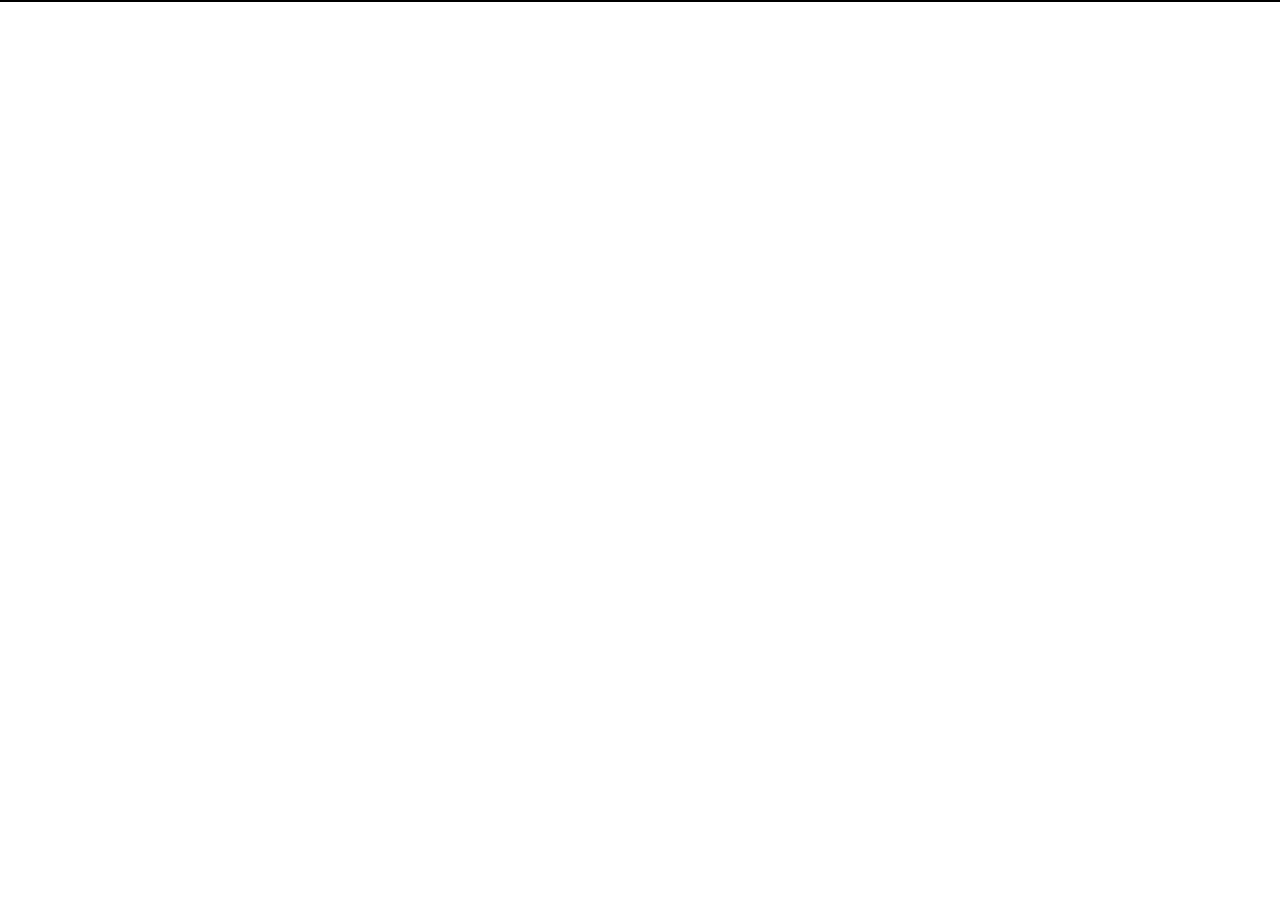
==== template_templates/init_bootstrap_template/index.html @ 524a4563 "files added and arranged" ====
<!DOCTYPE html>
<html lang="en">

<head>
    <meta charset="UTF-8">
    <meta name="viewport" content="width=device-width, initial-scale=1.0">
    <meta http-equiv="X-UA-Compatible" content="ie=edge">
    <title>Initial Template</title>
    <link rel="stylesheet" type="text/css" href="assets/css/reset.css">
    <link rel="stylesheet" type="text/css" href="assets/css/style.css">
</head>

<body>

</body>

</html>
---- template_templates/init_bootstrap_template/assets/css/style.css ----
body, header, footer, div, h1, h2, h3, h4, h5, h6, section, article, aside, p, nav {
    border: 1px solid black;
}

header {
    background-color: orange;
}

div {
    background-color: red;
}

h1, h2, h3, h4, h5, h6 {
    background-color: pink;
}

section {
    background-color: purple;
}

aside {
    background-color: aqua;
}

article {
    background-color: brown;
}

p {
    background-color: yellow;
}

footer {
    background-color: crimson;
}

nav {
    background-color: blueviolet;
}
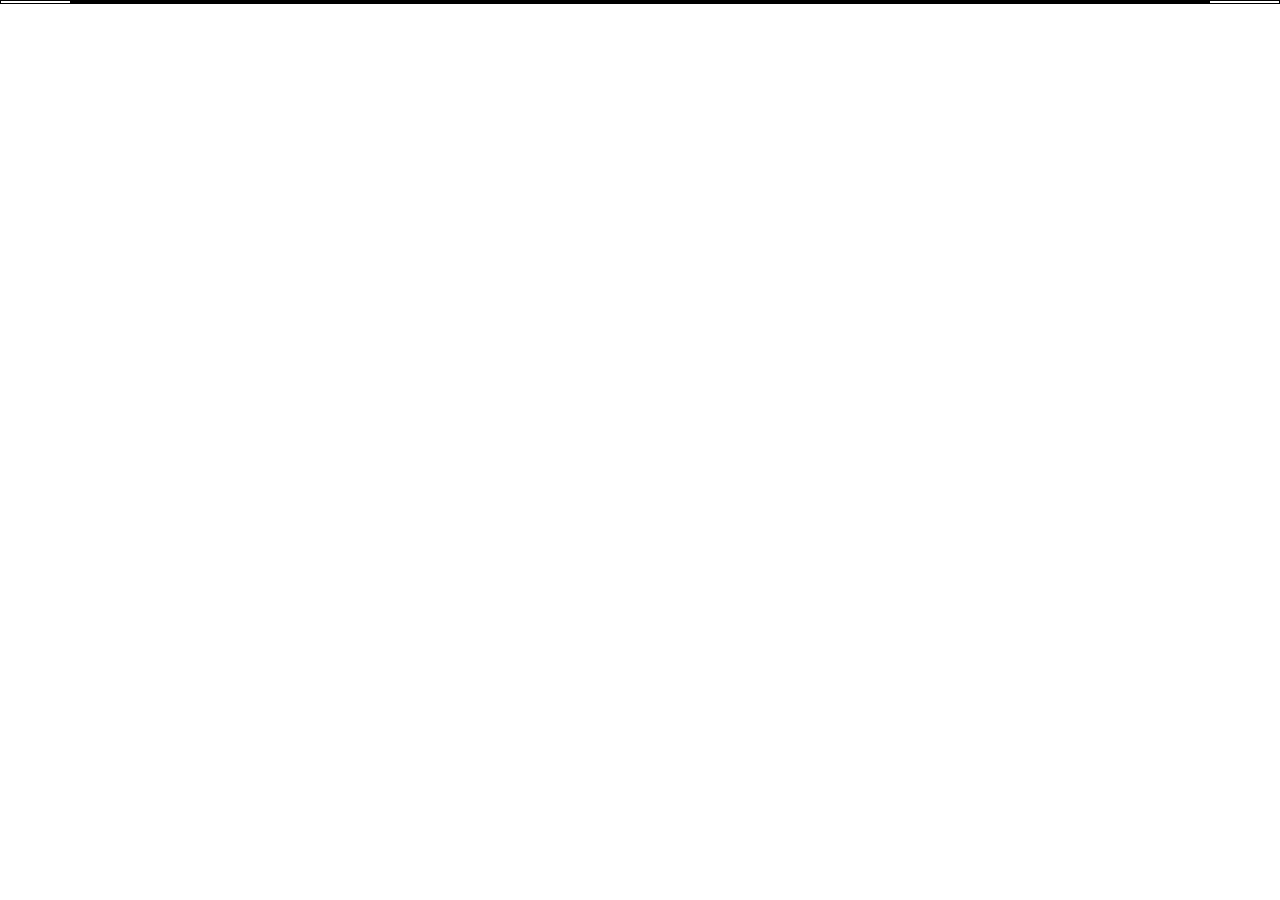
==== commit e4e0998e: "bootstrap added to bs template" ====
--- a/template_templates/init_bootstrap_template/index.html
+++ b/template_templates/init_bootstrap_template/index.html
@@ -6,12 +6,28 @@
     <meta name="viewport" content="width=device-width, initial-scale=1.0">
     <meta http-equiv="X-UA-Compatible" content="ie=edge">
     <title>Initial Template</title>
-    <link rel="stylesheet" type="text/css" href="assets/css/reset.css">
+    <!--Bootstrap CSS-->
+    <link rel="stylesheet" href="https://stackpath.bootstrapcdn.com/bootstrap/4.3.1/css/bootstrap.min.css"
+        integrity="sha384-ggOyR0iXCbMQv3Xipma34MD+dH/1fQ784/j6cY/iJTQUOhcWr7x9JvoRxT2MZw1T" crossorigin="anonymous">
+
+    <!--Myi Css-->
     <link rel="stylesheet" type="text/css" href="assets/css/style.css">
 </head>
 
 <body>
+    <div class="container">
 
+    </div>
+
+    <script src="https://code.jquery.com/jquery-3.3.1.slim.min.js"
+        integrity="sha384-q8i/X+965DzO0rT7abK41JStQIAqVgRVzpbzo5smXKp4YfRvH+8abtTE1Pi6jizo"
+        crossorigin="anonymous"></script>
+    <script src="https://cdnjs.cloudflare.com/ajax/libs/popper.js/1.14.7/umd/popper.min.js"
+        integrity="sha384-UO2eT0CpHqdSJQ6hJty5KVphtPhzWj9WO1clHTMGa3JDZwrnQq4sF86dIHNDz0W1"
+        crossorigin="anonymous"></script>
+    <script src="https://stackpath.bootstrapcdn.com/bootstrap/4.3.1/js/bootstrap.min.js"
+        integrity="sha384-JjSmVgyd0p3pXB1rRibZUAYoIIy6OrQ6VrjIEaFf/nJGzIxFDsf4x0xIM+B07jRM"
+        crossorigin="anonymous"></script>
 </body>
 
 </html>